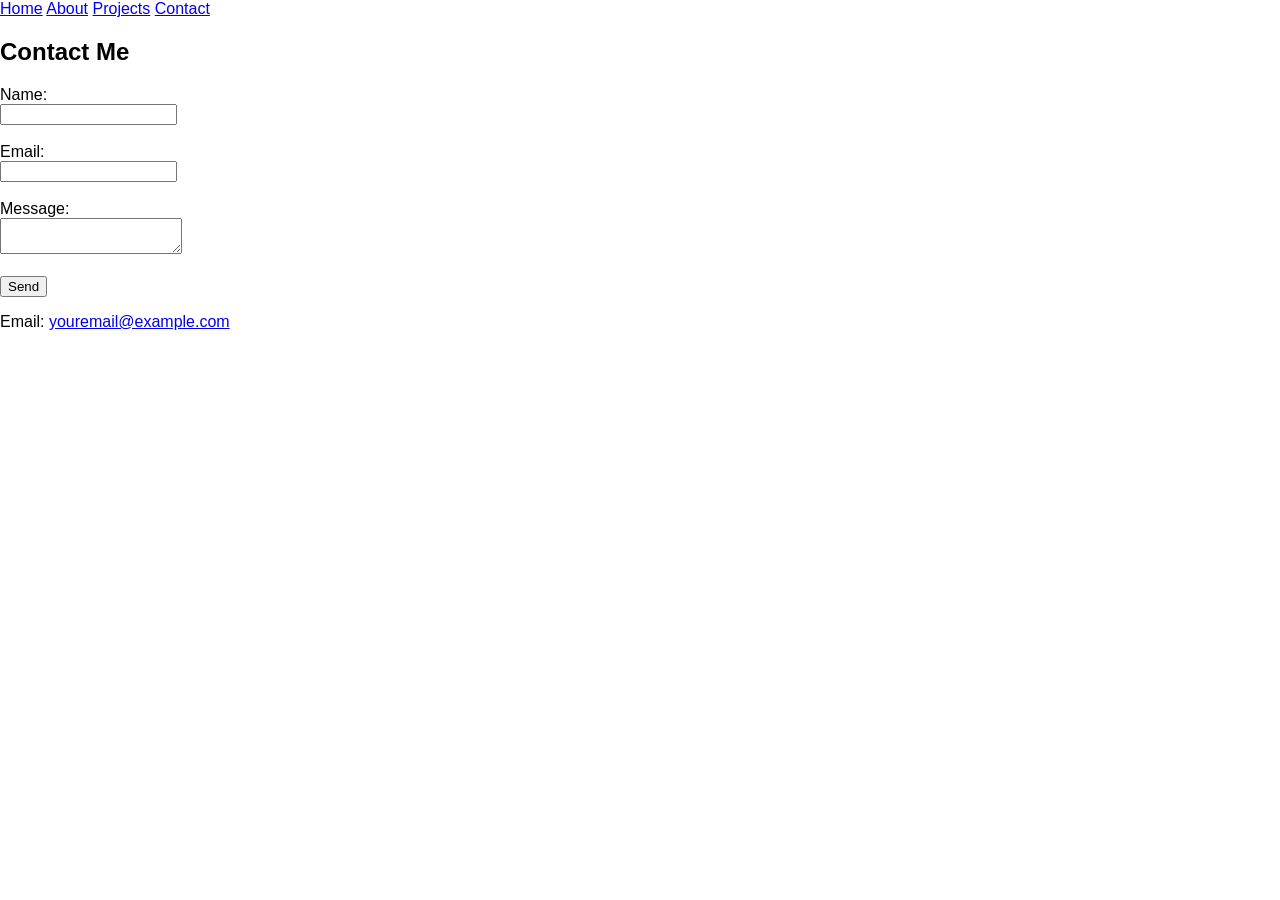
==== contact.html @ b85e12c2 "Add files via upload" ====
<!DOCTYPE html>
<html>
<head>
  <title>Contact</title>
  <link rel="stylesheet" href="style.css">
</head>

<body>

<nav>
  <a href="index.html">Home</a>
  <a href="about.html">About</a>
  <a href="projects.html">Projects</a>
  <a href="contact.html">Contact</a>
</nav>

<h2>Contact Me</h2>

<form>
  <label>Name:</label><br>
  <input type="text" required><br><br>

  <label>Email:</label><br>
  <input type="email" required><br><br>

  <label>Message:</label><br>
  <textarea required></textarea><br><br>

  <button type="submit">Send</button>
</form>

<p>Email: <a href="mailto:youremail@example.com">youremail@example.com</a></p>

</body>
</html>
---- style.css ----
body {
    background-color: white;
    margin: 0;
    font-family: Arial, sans-serif;
}

.cta-button {
    display: inline-block;
    margin-top: 15px;
    padding: 10px 20px;
    background-color: yellow;
    color: black;
    text-decoration: none;
    font-weight: bold;
    border-radius: 5px;
}

.cta-button:hover {
    background-color: green;
}

.flex-box {
    display: flex;
    align-items: center;
    gap: 30px;
    padding: 20px;
    background-color: white;
    margin: 20px;
}
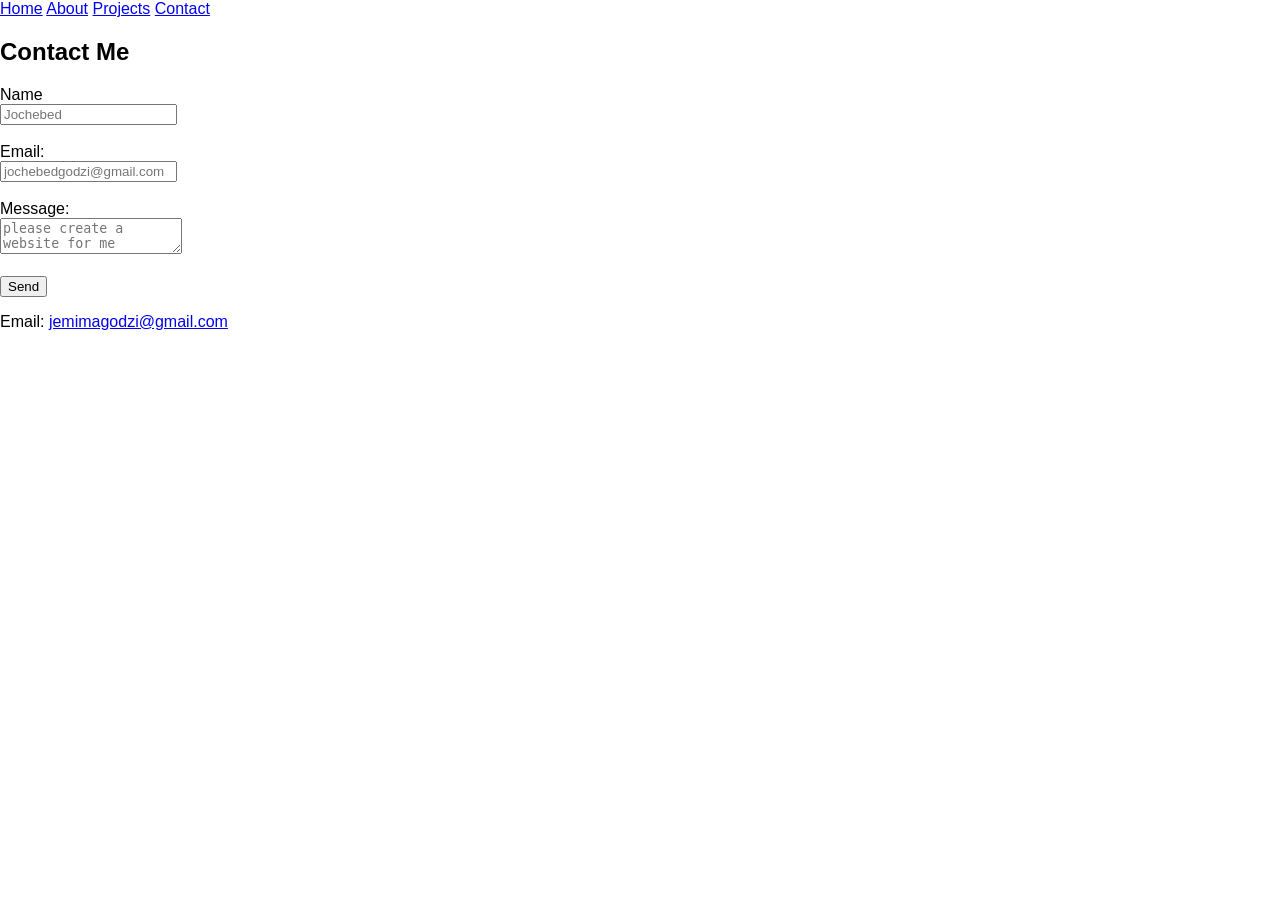
==== commit 934c967f: "Add files via upload" ====
--- a/contact.html
+++ b/contact.html
@@ -16,20 +16,20 @@
 
 <h2>Contact Me</h2>
 
-<form>
-  <label>Name:</label><br>
-  <input type="text" required><br><br>
+<form action="https://formspree.io/f/mlgowbyp" method="POST">
+  <label>Name</label><br>
+  <input type="text" name="name" placeholder="Jochebed"required><br><br>
 
   <label>Email:</label><br>
-  <input type="email" required><br><br>
+  <input type="email" name="email" placeholder="jochebedgodzi@gmail.com" required><br><br>
 
   <label>Message:</label><br>
-  <textarea required></textarea><br><br>
+  <textarea name="message" placeholder="please create a website for me"required></textarea><br><br>
 
   <button type="submit">Send</button>
 </form>
 
-<p>Email: <a href="mailto:youremail@example.com">youremail@example.com</a></p>
+<p>Email: <a href="mailto:jemimagodzi@gmail.com">jemimagodzi@gmail.com</a></p>
 
 </body>
 </html>
